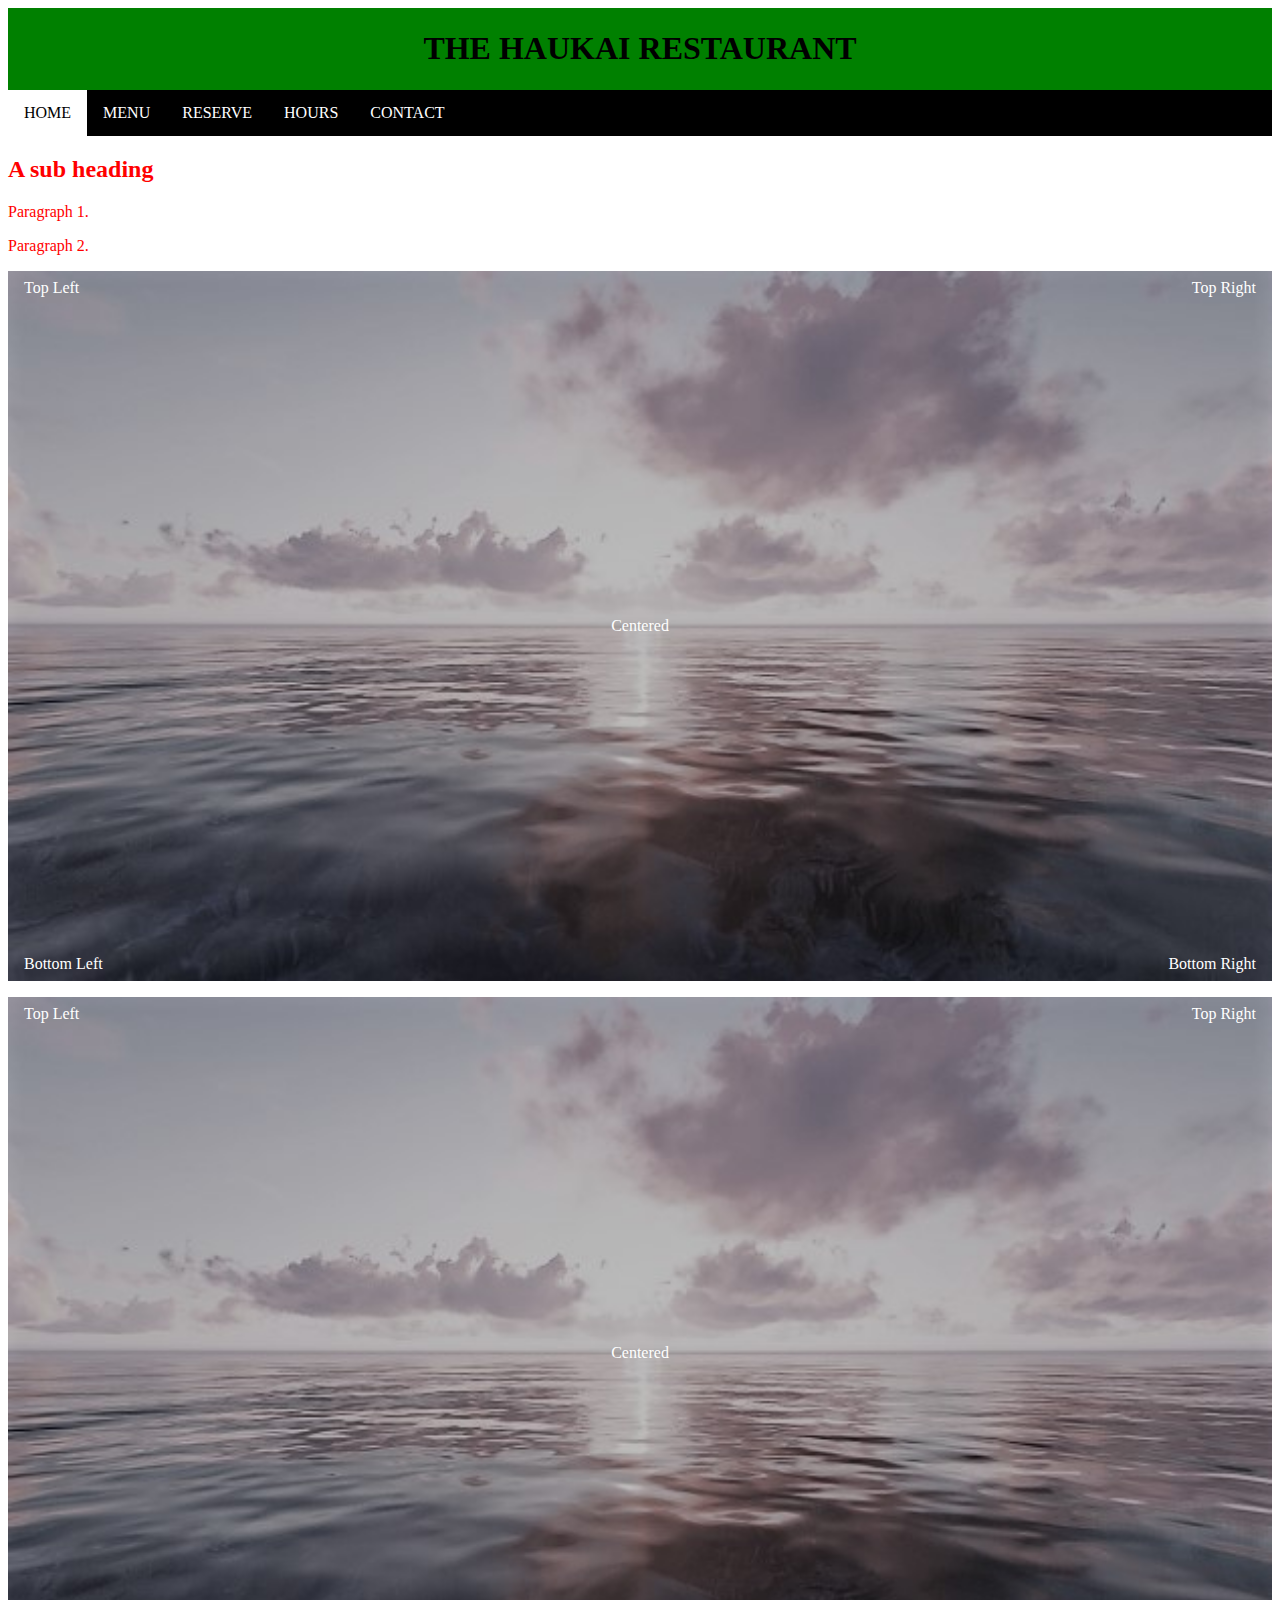
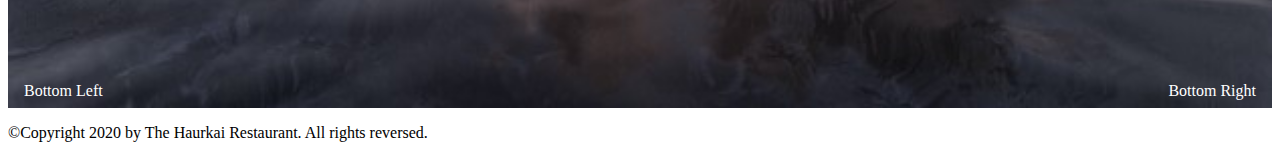
==== index.html @ 01004aa6 "Images" ====
<html>
  <head>
      <meta charset="utf-8">
      <meta name="viewport" content="width=device-width, initial-scale=1.0">
      <title>Haukai homepage</title>
      <link rel="stylesheet" href="css/mycss.css">
  </head>
  <body>
    <!-- main header that is used across all the pages of our website -->
    <header class="header">
      <h1>THE HAUKAI RESTAURANT</h1>
    </header>
    <!-- Using the nav HTML semantic element for the navigation menu -->
    <nav class="topnav">
      <a class="active">HOME</a>
      <a href="pages/menu.html">MENU</a>
      <a href="pages/reserve.html">RESERVE</a>
      <a href="pages/hours.html">HOURS</a>
      <a href="pages/contact.html">CONTACT</a>
    </nav>
    <!-- Page main content-->
    <div class="main" style="color: red">
      <h2>A sub heading</h2>
      <p>Paragraph 1.</p>
      <p>Paragraph 2.</p>
    </div>
    <body>
      <div class="container">
      <p><img src = "./images/BeachSunsetWithClouds.jpg" alt="Sunset" width = "3000" height="300"></p>
      <div class="bottom-left">Bottom Left</div>
      <div class="top-left">Top Left</div>
      <div class="top-right">Top Right</div>
      <div class="bottom-right">Bottom Right</div>
      <div class="centered">Centered</div>
      </div>
      <div class="container">
        <p><img src = "./images/BeachSunsetWithClouds.jpg" alt="Sunset" width = "3000" height="300"></p>
        <div class="bottom-left">Bottom Left</div>
        <div class="top-left">Top Left</div>
        <div class="top-right">Top Right</div>
        <div class="bottom-right">Bottom Right</div>
        <div class="centered">Centered</div>
        </div>
  </body>
    <!-- main footer that is used across all the pages of the website -->
    <footer>
      <p>©Copyright 2020 by The Haurkai Restaurant. All rights reversed.</p>
    </footer>
  </body>
---- css/mycss.css ----
/* Universal box sizing */
* {   
    box-sizing: border-box;
    }
     
    /* Style the header */
    .header {   
    background-color:green;   
    text-align: center;   
    padding: 1px;
    }
     
    /* Style the top navigation bar */
    .topnav {   
    overflow: hidden;   
    background-color: black;
    }
     
    /* Style the topnav links */
    .topnav a {
        float:left;   
        display: block;
        color:white;   
        text-align: center;   
        padding: 14px 16px;   
        text-decoration: none;
    }
     
    /* Change color on hover */
    .topnav a:hover {   
        background-color: white;
            color:black;
        }

    /* style color on active/current link */
    .topnav a.active {   
    background-color: white;
        color: black;
    }
 
    /* Create two equal columns that float next to
    each other */
    .column {
        float:left;
        width:50%;   
        padding: 15px;   
    background-color: yellow;
    }
     
    /* Clear floats after the columns */
    .row:after {
      content: "";   
       display: table;
       clear:both;
   }
    
   .footer {   
   background-color: yellow;   
   text-align: center;   
   padding: 10px;
   }

   img {
       max-width: 100%;
       height: auto;
       max-height: 100%;
   }

   .container {
    position: relative;
    text-align: center;
    color: white;
  }
  
  .bottom-left {
    position: absolute;
    bottom: 8px;
    left: 16px;
  }
  
  .top-left {
    position: absolute;
    top: 8px;
    left: 16px;
  }
  
  .top-right {
    position: absolute;
    top: 8px;
    right: 16px;
  }
  
  .bottom-right {
    position: absolute;
    bottom: 8px;
    right: 16px;
  }
  
  .centered {
    position: absolute;
    top: 50%;
    left: 50%;
    transform: translate(-50%, -50%);
  }
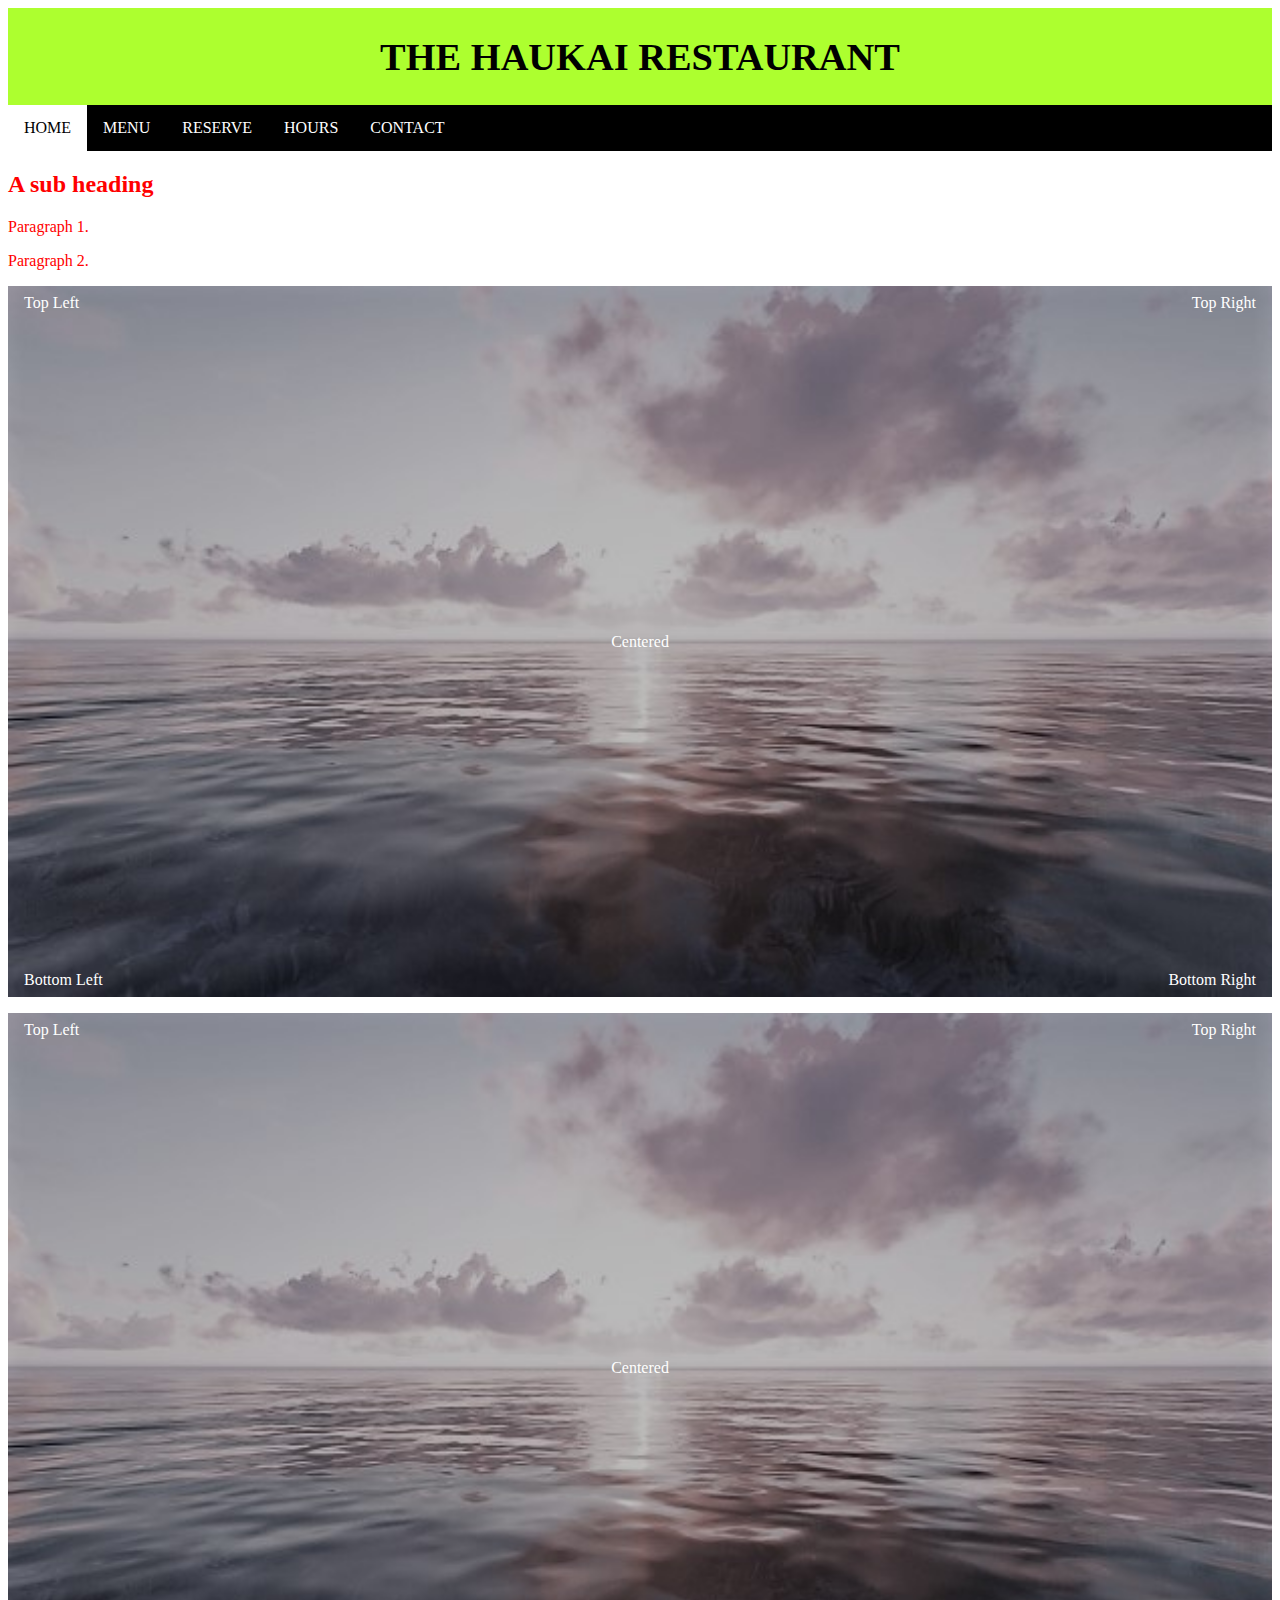
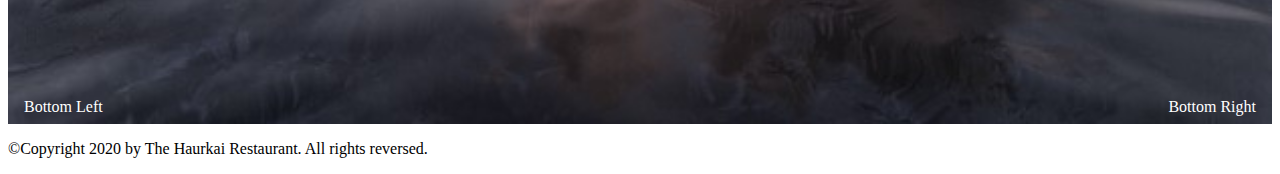
==== commit 8bf6eb46: "Iterative Version 2" ====
--- a/index.html
+++ b/index.html
@@ -1,4 +1,4 @@
-<html>
+<html lang=”en”>
   <head>
       <meta charset="utf-8">
       <meta name="viewport" content="width=device-width, initial-scale=1.0">
--- a/css/mycss.css
+++ b/css/mycss.css
@@ -1,105 +1,124 @@
 /* Universal box sizing */
 * {   
-    box-sizing: border-box;
-    }
-     
-    /* Style the header */
-    .header {   
-    background-color:green;   
-    text-align: center;   
-    padding: 1px;
-    }
-     
-    /* Style the top navigation bar */
-    .topnav {   
-    overflow: hidden;   
-    background-color: black;
-    }
-     
-    /* Style the topnav links */
-    .topnav a {
-        float:left;   
-        display: block;
-        color:white;   
-        text-align: center;   
-        padding: 14px 16px;   
-        text-decoration: none;
-    }
-     
-    /* Change color on hover */
-    .topnav a:hover {   
-        background-color: white;
-            color:black;
-        }
-
-    /* style color on active/current link */
-    .topnav a.active {   
-    background-color: white;
-        color: black;
-    }
- 
-    /* Create two equal columns that float next to
-    each other */
-    .column {
-        float:left;
-        width:50%;   
-        padding: 15px;   
-    background-color: yellow;
-    }
-     
-    /* Clear floats after the columns */
-    .row:after {
-      content: "";   
-       display: table;
-       clear:both;
-   }
-    
-   .footer {   
-   background-color: yellow;   
-   text-align: center;   
-   padding: 10px;
-   }
-
-   img {
-       max-width: 100%;
-       height: auto;
-       max-height: 100%;
-   }
-
-   .container {
-    position: relative;
-    text-align: center;
-    color: white;
-  }
-  
-  .bottom-left {
-    position: absolute;
-    bottom: 8px;
-    left: 16px;
-  }
-  
-  .top-left {
-    position: absolute;
-    top: 8px;
-    left: 16px;
-  }
-  
-  .top-right {
-    position: absolute;
-    top: 8px;
-    right: 16px;
-  }
-  
-  .bottom-right {
-    position: absolute;
-    bottom: 8px;
-    right: 16px;
-  }
-  
-  .centered {
-    position: absolute;
-    top: 50%;
-    left: 50%;
-    transform: translate(-50%, -50%);
+  box-sizing: border-box;
   }
    
+  /* Style the header */
+  .header {   
+  background-color: greenyellow;   
+  text-align: center;
+  font-size: larger;   
+  font-weight: bolder;
+  padding: 1px;
+  }
+   
+  /* Style the top navigation bar */
+  .topnav {   
+  overflow: hidden;   
+  background-color: black;
+  }
+   
+  /* Style the topnav links */
+  .topnav a {
+      float:left;   
+      display: block;
+      color:white;   
+      text-align: center; 
+      font-size: medium;
+      padding: 14px 16px;   
+      text-decoration: none;
+  }
+   
+  /* Change color on hover */
+  .topnav a:hover {   
+      background-color: white;
+          color:black;
+      }
+
+  /* style color on active/current link */
+  .topnav a.active {   
+  background-color: white;
+      color: black;
+  }
+
+  /* Create two equal columns that float next to
+  each other */
+  .column {
+      float:left;
+      width:50%;   
+      padding: 15px;   
+      background-color: yellow;
+  }
+   
+  /* Clear floats after the columns */
+  .row:after {
+    content: "";   
+     display: table;
+     clear:both;
+ }
+  
+ .footer {   
+ background-color: lightgray;   
+ text-align: center;   
+ padding: 10px;
+ }
+
+ img {
+     max-width: 100%;
+     height: auto;
+ }
+
+ .container {
+  position: relative;
+  text-align: center;
+  color: white;
+}
+
+.bottom-left {
+  position: absolute;
+  bottom: 8px;
+  left: 16px;
+}
+
+.top-left {
+  position: absolute;
+  top: 8px;
+  left: 16px;
+}
+
+.top-right {
+  position: absolute;
+  top: 8px;
+  right: 16px;
+}
+
+.bottom-right {
+  position: absolute;
+  bottom: 8px;
+  right: 16px;
+}
+
+.centered {
+  position: absolute;
+  top: 50%;
+  left: 50%;
+  transform: translate(-50%, -50%);
+}
+
+.containera {
+  position: relative;
+  overflow: hidden;
+  width: 100%;
+  padding-top: 56.25%; /* 16:9 Aspect Ratio (divide 9 by 16 = 0.5625) */
+}
+
+/* Then style the iframe to fit in the container div with full height and width */
+.responsive-iframe {
+  position: absolute;
+  top: 0;
+  left: 0;
+  bottom: 0;
+  right: 0;
+  width: 100%;
+  height: 100%;
+}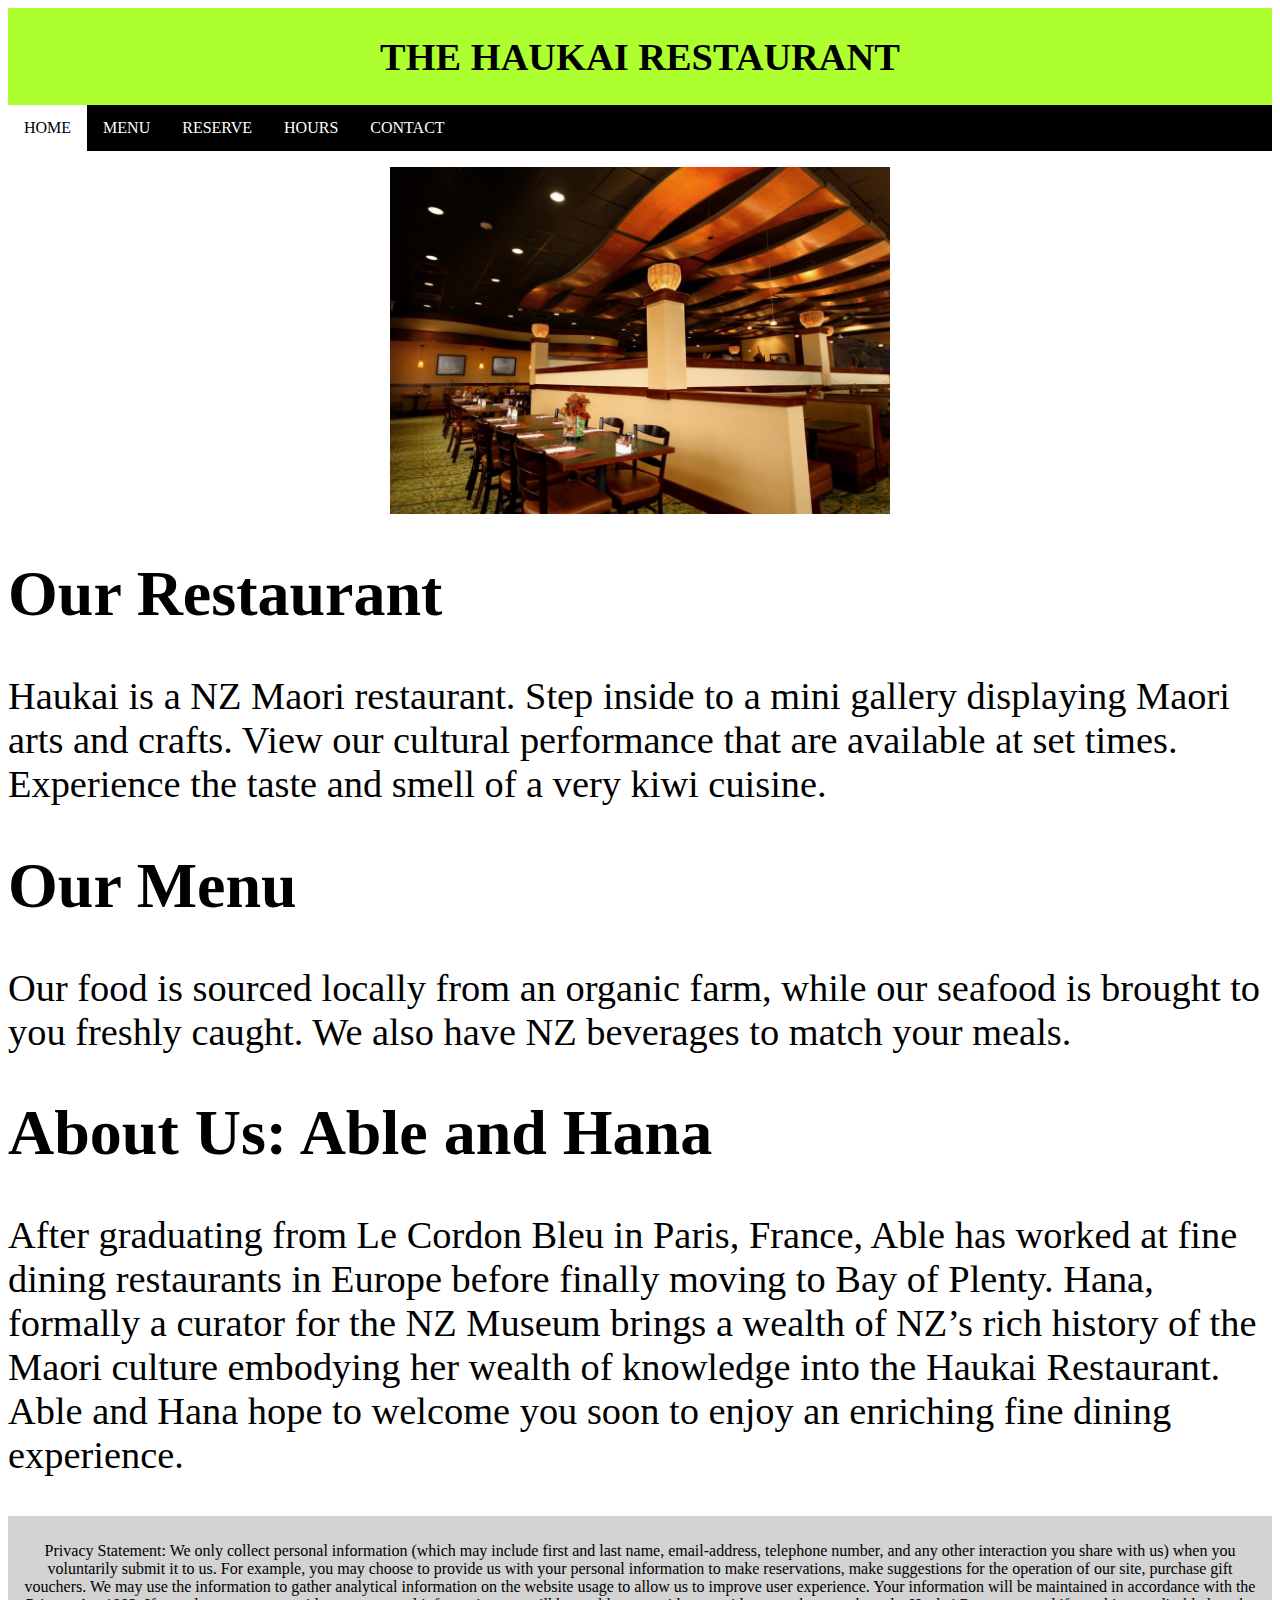
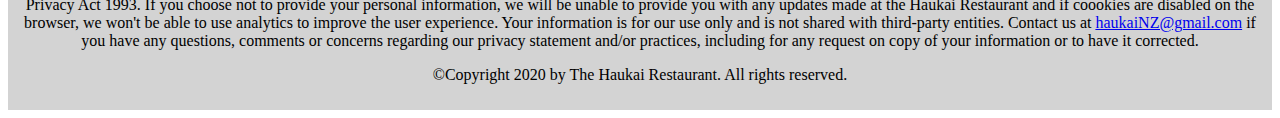
==== commit c1ef4686: "Update Index" ====
--- a/index.html
+++ b/index.html
@@ -1,4 +1,4 @@
-<html lang=”en”>
+<html lang="en">
   <head>
       <meta charset="utf-8">
       <meta name="viewport" content="width=device-width, initial-scale=1.0">
@@ -19,31 +19,25 @@
       <a href="pages/contact.html">CONTACT</a>
     </nav>
     <!-- Page main content-->
-    <div class="main" style="color: red">
-      <h2>A sub heading</h2>
-      <p>Paragraph 1.</p>
-      <p>Paragraph 2.</p>
-    </div>
     <body>
       <div class="container">
-      <p><img src = "./images/BeachSunsetWithClouds.jpg" alt="Sunset" width = "3000" height="300"></p>
-      <div class="bottom-left">Bottom Left</div>
-      <div class="top-left">Top Left</div>
-      <div class="top-right">Top Right</div>
-      <div class="bottom-right">Bottom Right</div>
-      <div class="centered">Centered</div>
+      <p><img src = "./images/FamilyDining.jpg" alt="FamilyDining" width = "500" height="20"></p>
       </div>
-      <div class="container">
-        <p><img src = "./images/BeachSunsetWithClouds.jpg" alt="Sunset" width = "3000" height="300"></p>
-        <div class="bottom-left">Bottom Left</div>
-        <div class="top-left">Top Left</div>
-        <div class="top-right">Top Right</div>
-        <div class="bottom-right">Bottom Right</div>
-        <div class="centered">Centered</div>
-        </div>
+      <h1 style="font-size:5vw;">Our Restaurant</h1>
+      <p style="font-size:3vw;">Haukai is a NZ Maori restaurant. Step inside to a mini gallery displaying Maori arts and crafts. View our cultural performance that are available at set times. Experience the taste and smell of a very kiwi cuisine.</p>
+      <h1 style="font-size:5vw;">Our Menu</h1>
+      <p style="font-size:3vw;">Our food is sourced locally from an organic farm, while our seafood is brought to you freshly caught. We also have NZ beverages to match your meals.</p>
+      <h1 style="font-size:5vw;">About Us: Able and Hana</h1>
+      <p style="font-size:3vw;">After graduating from Le Cordon Bleu in Paris, France, Able has worked at fine dining restaurants in Europe before finally moving to Bay of Plenty. Hana, formally a curator for the NZ Museum brings a wealth of NZ’s rich history of the Maori culture embodying her wealth of knowledge into the Haukai Restaurant. Able and Hana hope to welcome you soon to enjoy an enriching fine dining experience.</p>
   </body>
     <!-- main footer that is used across all the pages of the website -->
-    <footer>
-      <p>©Copyright 2020 by The Haurkai Restaurant. All rights reversed.</p>
+    <footer class = "footer">
+      <p>Privacy Statement: We only collect personal information (which may include first and last name, email-address, telephone number, and any other interaction you share with us) when you voluntarily submit it to us. For example, you may choose to provide us with your personal information to make reservations, make suggestions for the operation of our site, purchase gift vouchers. 
+        We may use the information to gather analytical information on the website usage to allow us to improve user experience. Your information will be maintained in accordance with the Privacy Act 1993.
+        If you choose not to provide your personal information, we will be unable to provide you with any updates made at the Haukai Restaurant and if coookies are disabled on the browser, we won't be able to use analytics to improve the user experience.
+        Your information is for our use only and is not shared with third-party entities.
+        Contact us at <a href="mailto:haukaiNZ@gmail.com">haukaiNZ@gmail.com</a> if you have any questions, comments or concerns regarding our privacy statement and/or practices, including for any request on copy of your information or to have it corrected.
+      </p>
+      <p>©Copyright 2020 by The Haukai Restaurant. All rights reserved.</p>
     </footer>
   </body>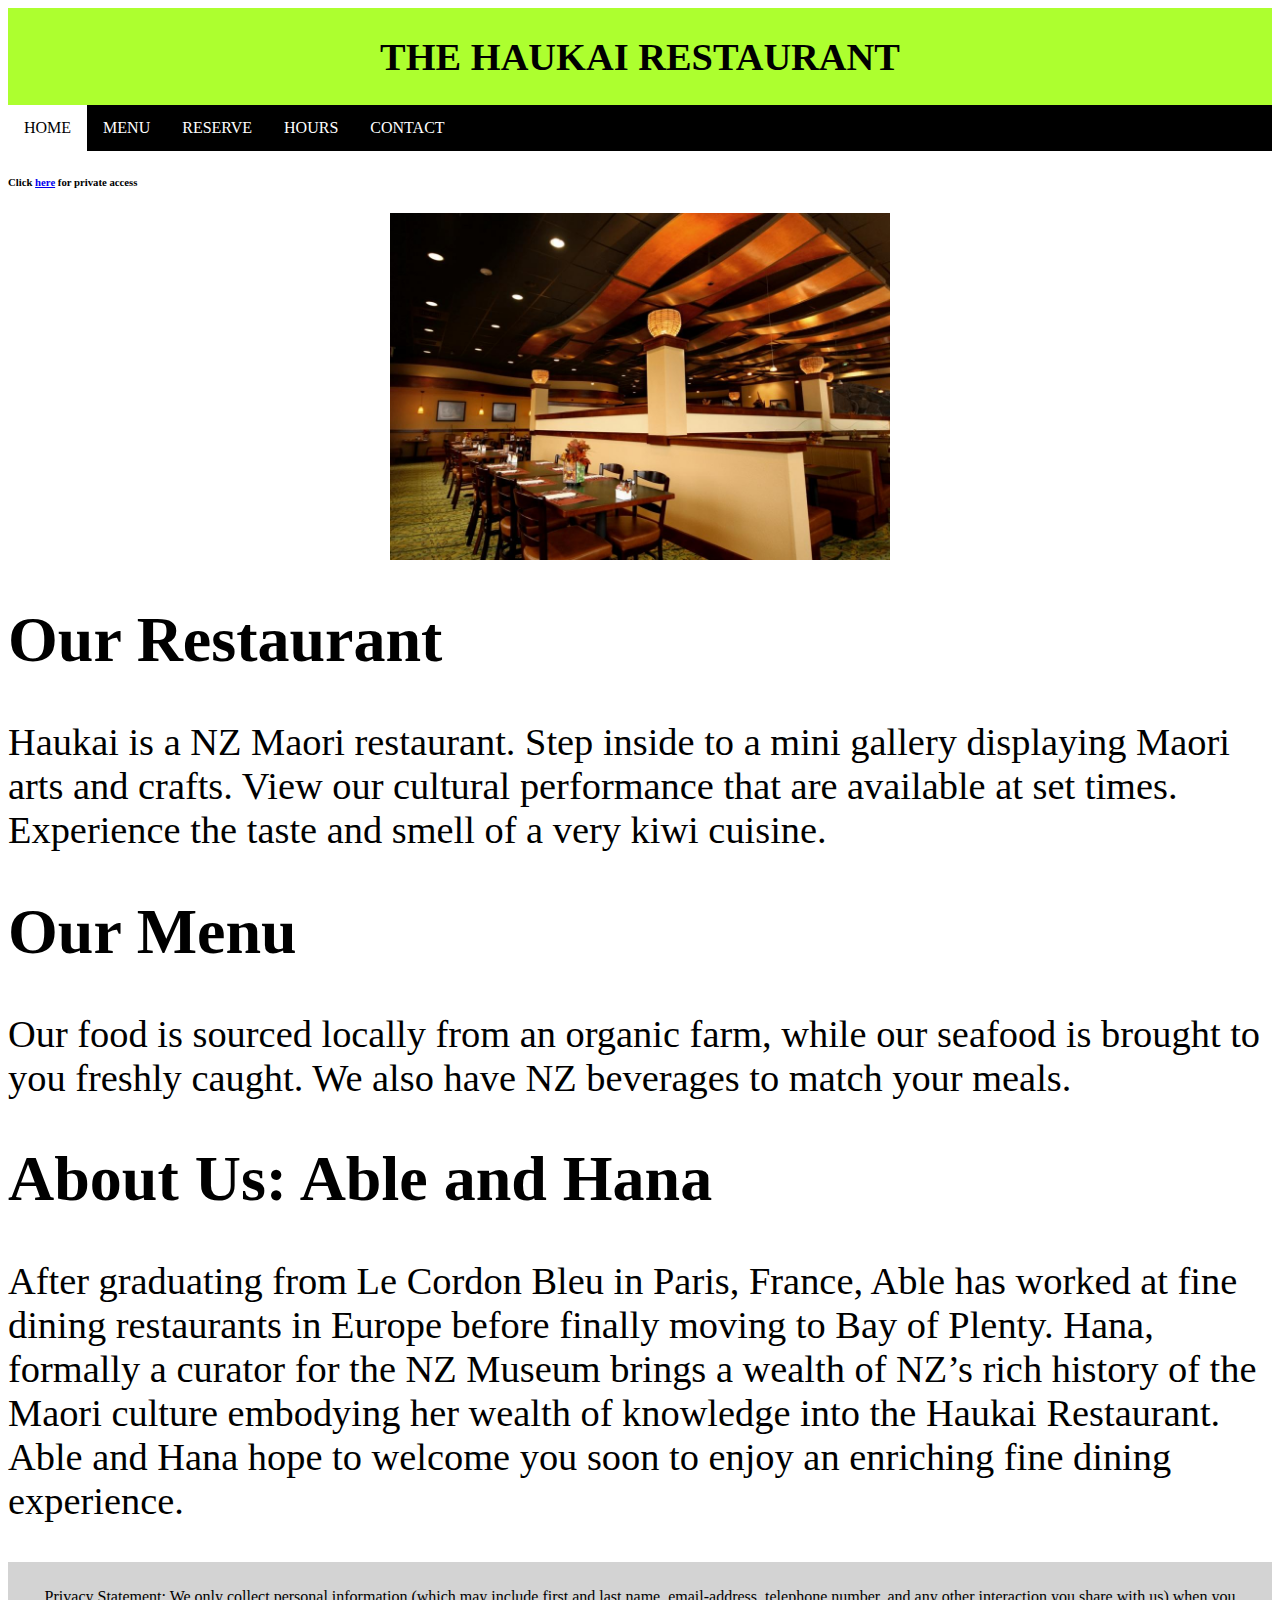
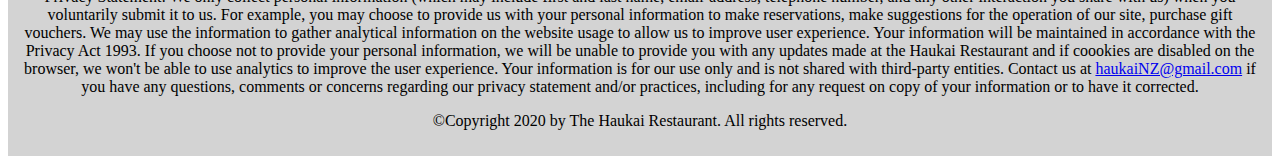
==== commit 133dde78: "Include Private" ====
--- a/index.html
+++ b/index.html
@@ -20,6 +20,7 @@
     </nav>
     <!-- Page main content-->
     <body>
+      <h6>Click <a href = "pages/private/private.html">here</a> for private access</h6>
       <div class="container">
       <p><img src = "./images/FamilyDining.jpg" alt="FamilyDining" width = "500" height="20"></p>
       </div>
